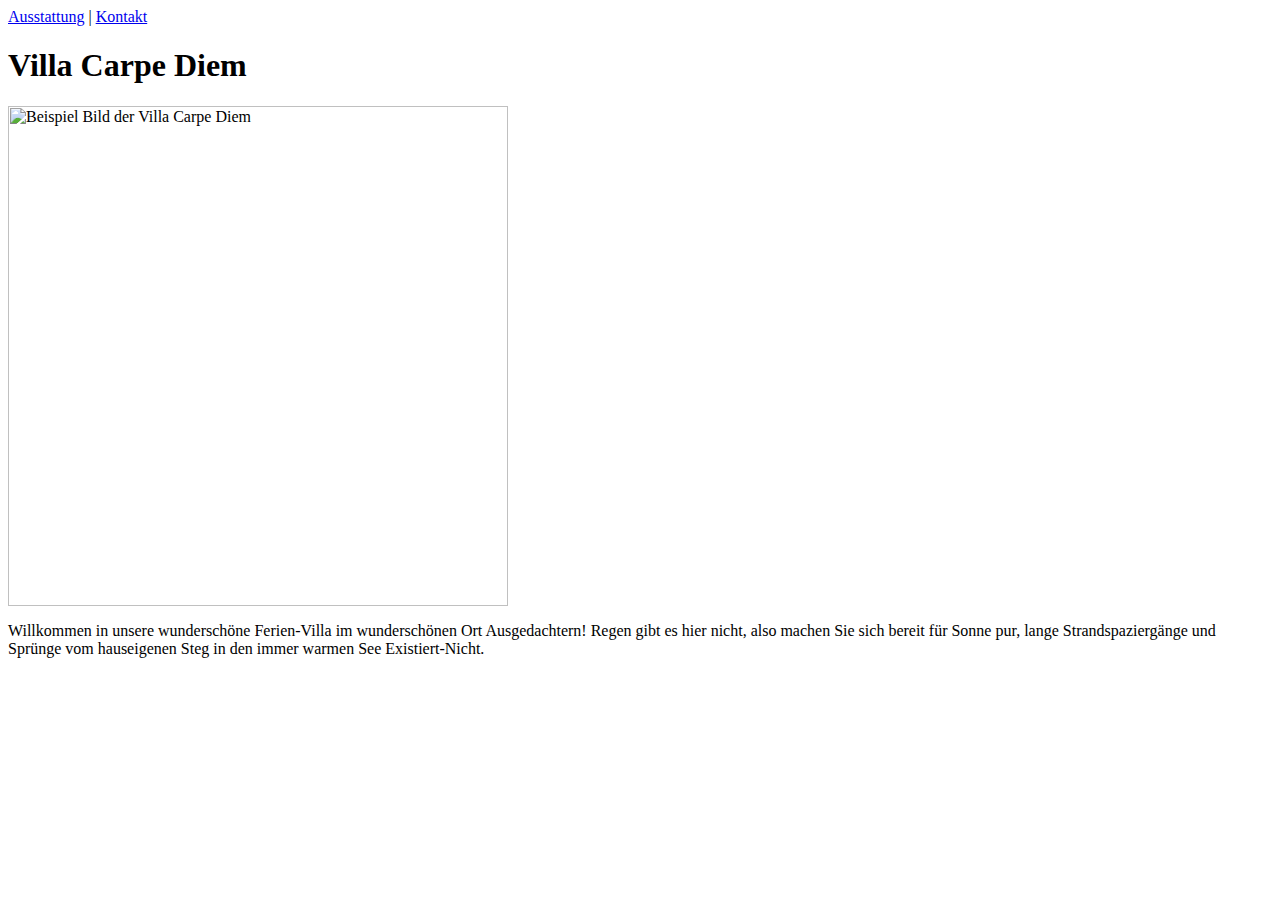
==== index.html @ e696f75b "Initial commit" ====
<html>
  <head>
    <meta charset="UTF-8">
    <!--<script src="script.js"></script>-->
    <!-- <link rel="stylesheet" type="text/css" href="styles.css"> -->
  </head>
  <body>
    <header>
    <nav>
    <a href="/facilities.html">Ausstattung</a> |
    <a href="/contact.html">Kontakt</a> 
    </nav>
   
    <h1>Villa Carpe Diem</h1>
    </header>
    <main>
    <img src="https://cdn.pixabay.com/photo/2015/12/28/10/19/hotel-1111199_960_720.jpg" alt="Beispiel Bild der Villa Carpe Diem" width="500" > <br>
      <p>Willkommen in unsere wunderschöne Ferien-Villa im wunderschönen Ort
      Ausgedachtern! Regen gibt es hier nicht, also machen Sie sich bereit für Sonne pur, lange
      Strandspaziergänge und Sprünge vom hauseigenen Steg in den immer warmen See
      Existiert-Nicht.</p>
    </main>
  </body>
</html>
---- styles.css ----
body {
  background: orange;
}
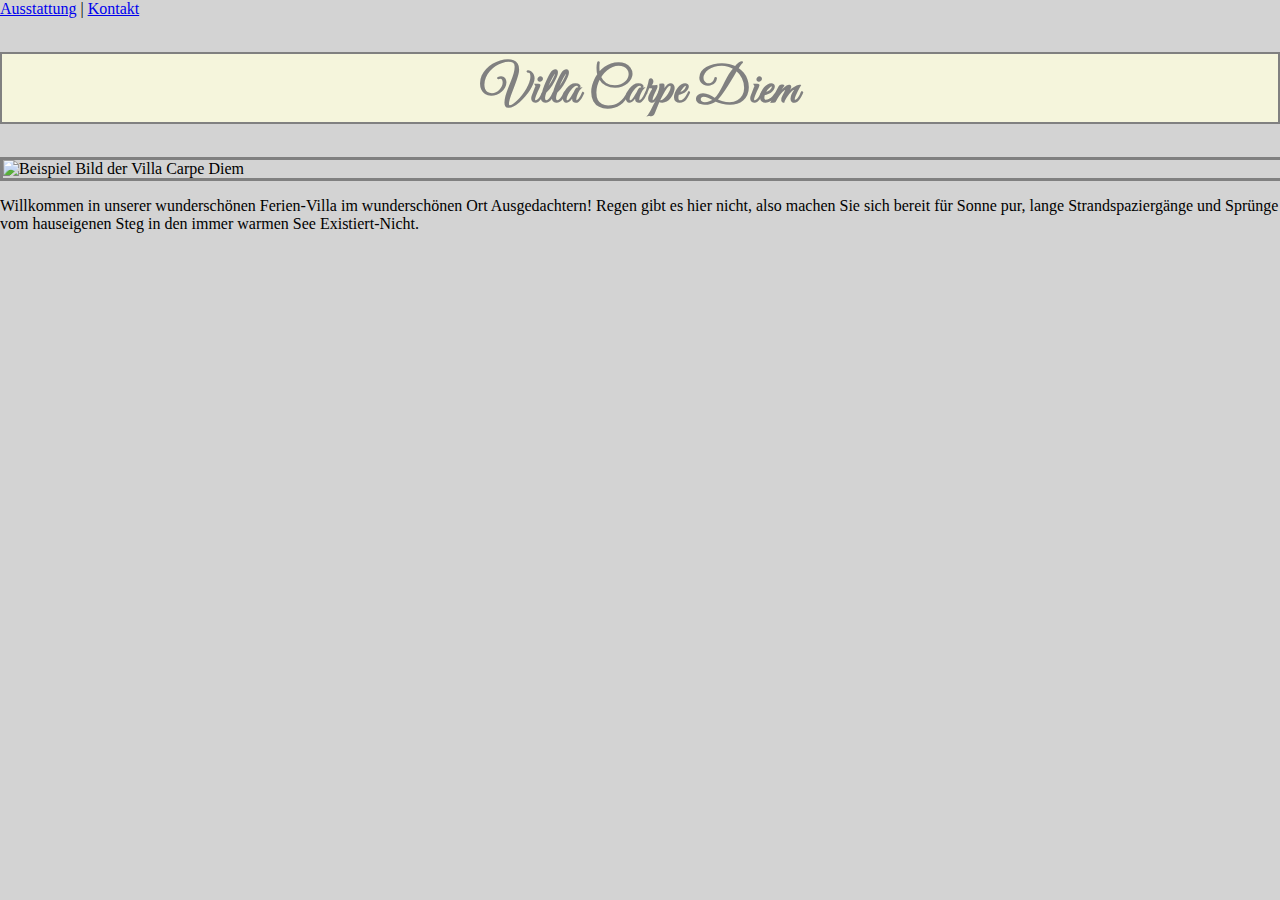
==== commit 62fbc3d1: "home edit" ====
--- a/index.html
+++ b/index.html
@@ -2,7 +2,10 @@
   <head>
     <meta charset="UTF-8">
     <!--<script src="script.js"></script>-->
-    <!-- <link rel="stylesheet" type="text/css" href="styles.css"> -->
+     <link rel="stylesheet" type="text/css" href="styles.css">
+     <link rel="preconnect" href="https://fonts.googleapis.com">
+     <link rel="preconnect" href="https://fonts.gstatic.com" crossorigin>
+     <link href="https://fonts.googleapis.com/css2?family=Great+Vibes&display=swap" rel="stylesheet">
   </head>
   <body>
     <header>
@@ -11,11 +14,11 @@
     <a href="/contact.html">Kontakt</a> 
     </nav>
    
-    <h1>Villa Carpe Diem</h1>
+    <h1 id="nme_villa">Villa Carpe Diem</h1>
     </header>
     <main>
-    <img src="https://cdn.pixabay.com/photo/2015/12/28/10/19/hotel-1111199_960_720.jpg" alt="Beispiel Bild der Villa Carpe Diem" width="500" > <br>
-      <p>Willkommen in unsere wunderschöne Ferien-Villa im wunderschönen Ort
+    <div class="pic_villa"><img src="https://cdn.pixabay.com/photo/2015/12/28/10/19/hotel-1111199_960_720.jpg" alt="Beispiel Bild der Villa Carpe Diem" ></div>
+      <p>Willkommen in unserer wunderschönen Ferien-Villa im wunderschönen Ort
       Ausgedachtern! Regen gibt es hier nicht, also machen Sie sich bereit für Sonne pur, lange
       Strandspaziergänge und Sprünge vom hauseigenen Steg in den immer warmen See
       Existiert-Nicht.</p>
--- a/styles.css
+++ b/styles.css
@@ -1,3 +1,21 @@
 body {
-  background: orange;
+  background: lightgrey;
+  margin: 0
+}
+#nme_villa {
+  font-family: 'Great Vibes', cursive;
+  font-size: 50px;
+  color: grey;
+  border: solid 2px grey;
+  background-color: beige;
+  padding: 5px 10px 0 10px;
+  text-align: center;
+}
+p {
+  font-family: Times, "Times New Roman", Georgia, serif;
+}
+div.pic_villa {
+  width: 100%;
+  margin: 0;
+  border: solid grey;
 }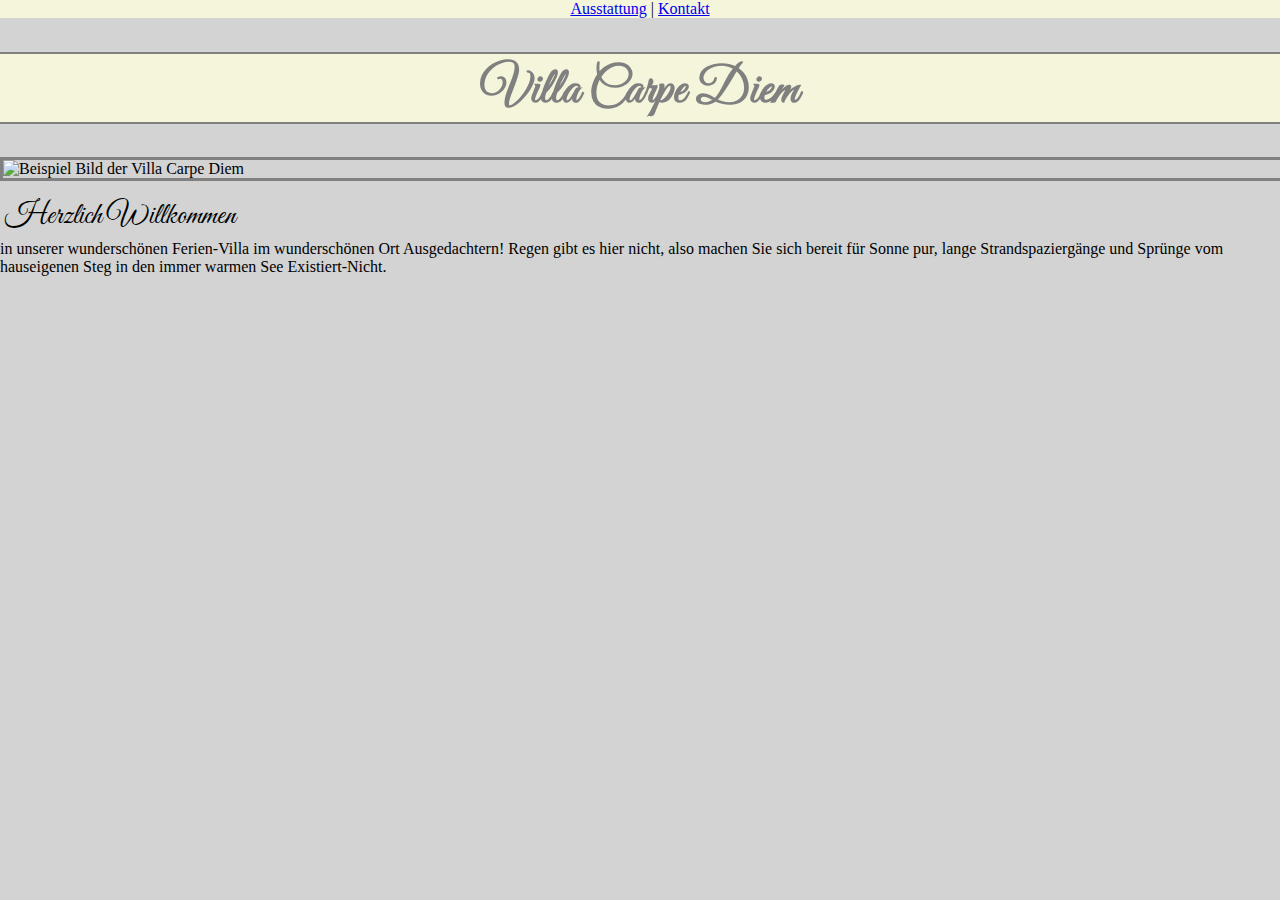
==== commit fda18c64: "2 files modified" ====
--- a/index.html
+++ b/index.html
@@ -18,7 +18,7 @@
     </header>
     <main>
     <div class="pic_villa"><img src="https://cdn.pixabay.com/photo/2015/12/28/10/19/hotel-1111199_960_720.jpg" alt="Beispiel Bild der Villa Carpe Diem" ></div>
-      <p>Willkommen in unserer wunderschönen Ferien-Villa im wunderschönen Ort
+      <p><p class="lb1">Herzlich Willkommen</p> in unserer wunderschönen Ferien-Villa im wunderschönen Ort
       Ausgedachtern! Regen gibt es hier nicht, also machen Sie sich bereit für Sonne pur, lange
       Strandspaziergänge und Sprünge vom hauseigenen Steg in den immer warmen See
       Existiert-Nicht.</p>
--- a/styles.css
+++ b/styles.css
@@ -1,19 +1,28 @@
 body {
   background: lightgrey;
   margin: 0
+}
+nav{
+  background-color: beige;
+  text-align: center;
+}
+p.lb1{
+  display: block;
+  font-family: 'Great Vibes', cursive;
+  font-size: 30px;
+  margin: 5px;
 }
 #nme_villa {
   font-family: 'Great Vibes', cursive;
   font-size: 50px;
   color: grey;
-  border: solid 2px grey;
+  border-top: solid 2px grey;
+  border-bottom: solid 2px grey;
   background-color: beige;
   padding: 5px 10px 0 10px;
   text-align: center;
 }
-p {
-  font-family: Times, "Times New Roman", Georgia, serif;
-}
+
 div.pic_villa {
   width: 100%;
   margin: 0;
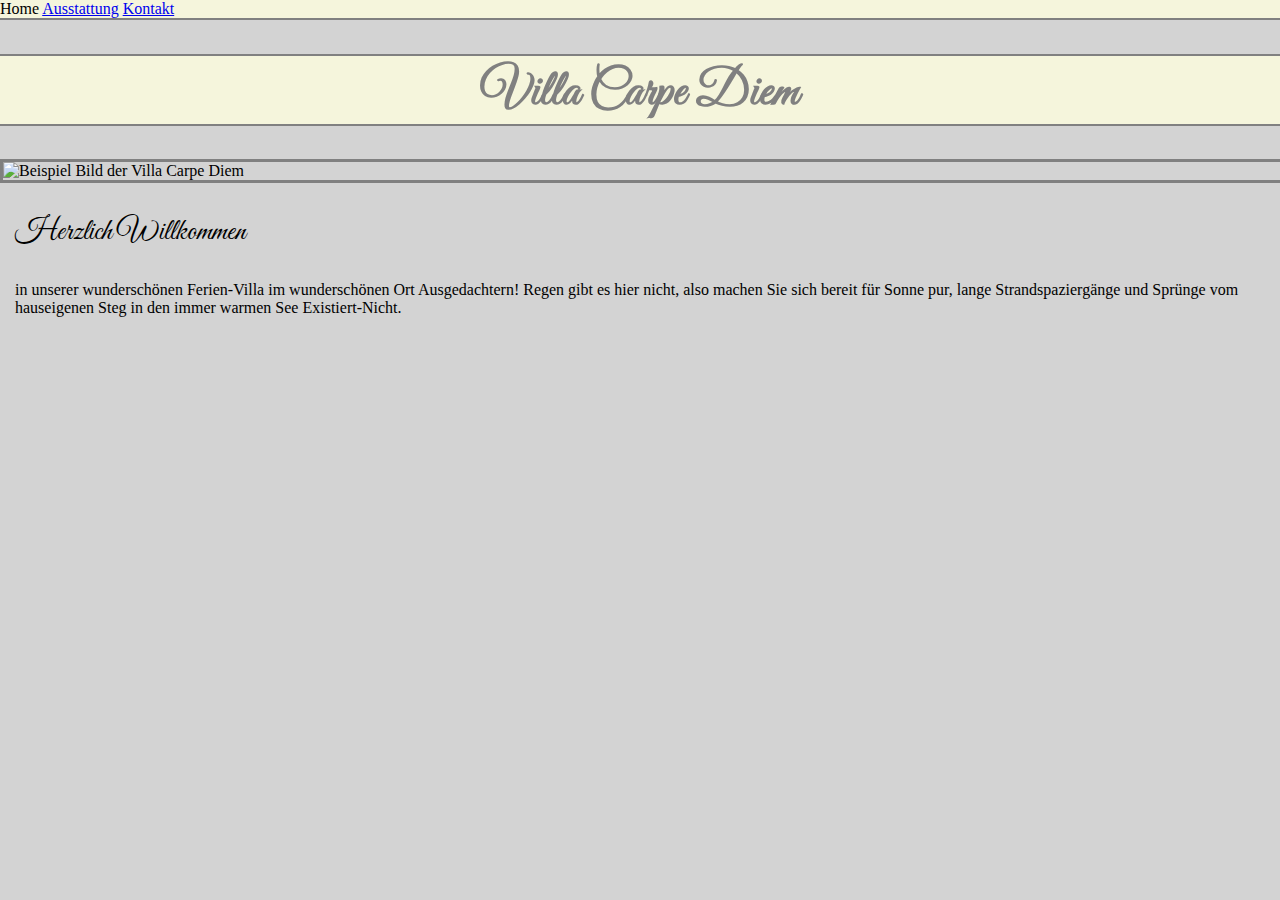
==== commit 83f7170d: "2 files modified" ====
--- a/index.html
+++ b/index.html
@@ -2,6 +2,7 @@
   <head>
     <meta charset="UTF-8">
     <!--<script src="script.js"></script>-->
+    <!--https://fonts.google.com/specimen/Great+Vibes?category=Serif,Handwriting&preview.size=16#standard-styles-->
      <link rel="stylesheet" type="text/css" href="styles.css">
      <link rel="preconnect" href="https://fonts.googleapis.com">
      <link rel="preconnect" href="https://fonts.gstatic.com" crossorigin>
@@ -9,19 +10,24 @@
   </head>
   <body>
     <header>
-    <nav>
-    <a href="/facilities.html">Ausstattung</a> |
-    <a href="/contact.html">Kontakt</a> 
-    </nav>
+    <div class="nav_home">
+      <tr class="nav_t">
+       <td>Home</td>
+       <td><a href="/facilities.html">Ausstattung</a></td>
+       <td><a href="/contact.html">Kontakt</a></td>
+     </tr>
+    </div>
    
     <h1 id="nme_villa">Villa Carpe Diem</h1>
     </header>
     <main>
     <div class="pic_villa"><img src="https://cdn.pixabay.com/photo/2015/12/28/10/19/hotel-1111199_960_720.jpg" alt="Beispiel Bild der Villa Carpe Diem" ></div>
+    <div class="txt_welc">
       <p><p class="lb1">Herzlich Willkommen</p> in unserer wunderschönen Ferien-Villa im wunderschönen Ort
       Ausgedachtern! Regen gibt es hier nicht, also machen Sie sich bereit für Sonne pur, lange
       Strandspaziergänge und Sprünge vom hauseigenen Steg in den immer warmen See
       Existiert-Nicht.</p>
+    </div>
     </main>
   </body>
 </html>--- a/styles.css
+++ b/styles.css
@@ -2,16 +2,30 @@
   background: lightgrey;
   margin: 0
 }
-nav{
+div.nav_home{
   background-color: beige;
+  border-bottom: solid 2px grey;
+}
+table.nav_t{
+  border-collapse: collapse;
+  width: 100%;
+}
+td {
+  border: 1px solid #dddddd;
   text-align: center;
+  padding: 8px;
 }
+div.txt_welc{
+  display: block;
+  font-family: 'Times New Roman';
+  font-size: 16px;
+  margin-left: 5px;
+  padding-left: 10px;}
 p.lb1{
   display: block;
   font-family: 'Great Vibes', cursive;
   font-size: 30px;
-  margin: 5px;
-}
+  }
 #nme_villa {
   font-family: 'Great Vibes', cursive;
   font-size: 50px;
@@ -25,6 +39,6 @@
 
 div.pic_villa {
   width: 100%;
-  margin: 0;
+  margin: 0 auto 0 auto;
   border: solid grey;
 }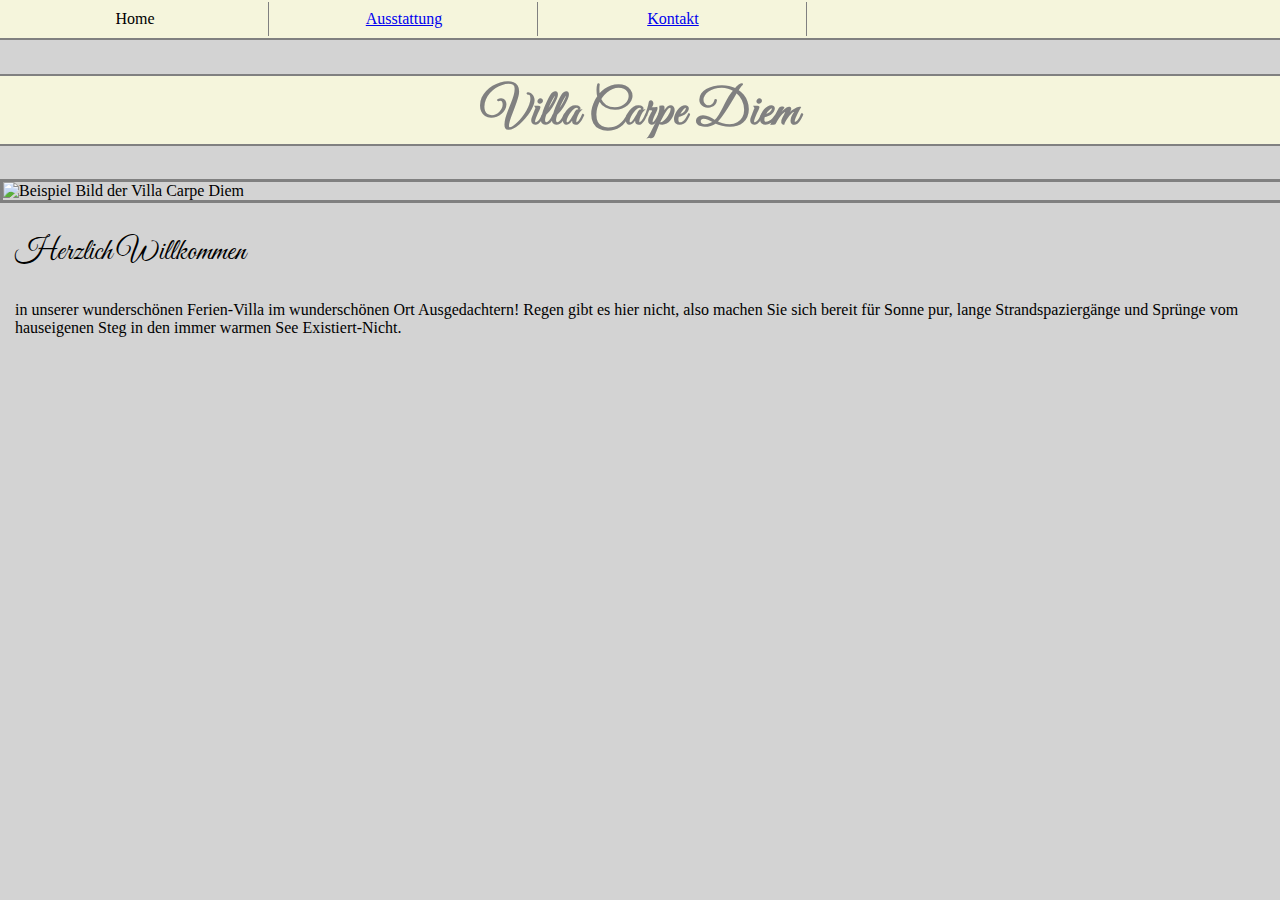
==== commit 75da58b3: "2 files modified" ====
--- a/index.html
+++ b/index.html
@@ -10,13 +10,15 @@
   </head>
   <body>
     <header>
-    <div class="nav_home">
-      <tr class="nav_t">
-       <td>Home</td>
-       <td><a href="/facilities.html">Ausstattung</a></td>
-       <td><a href="/contact.html">Kontakt</a></td>
-     </tr>
-    </div>
+    <nav class="nav_home">
+      <table>
+        <tr class="nav_t">
+          <td>Home</td>
+          <td><a href="/facilities.html">Ausstattung</a></td>
+          <td><a href="/contact.html">Kontakt</a></td>
+       </tr>
+     </table>
+    </nav>
    
     <h1 id="nme_villa">Villa Carpe Diem</h1>
     </header>
--- a/styles.css
+++ b/styles.css
@@ -2,18 +2,16 @@
   background: lightgrey;
   margin: 0
 }
-div.nav_home{
+nav.nav_home{
   background-color: beige;
   border-bottom: solid 2px grey;
 }
-table.nav_t{
-  border-collapse: collapse;
-  width: 100%;
-}
 td {
-  border: 1px solid #dddddd;
+  border-right: 1px grey solid;
   text-align: center;
   padding: 8px;
+  width: 250px;
+ 
 }
 div.txt_welc{
   display: block;
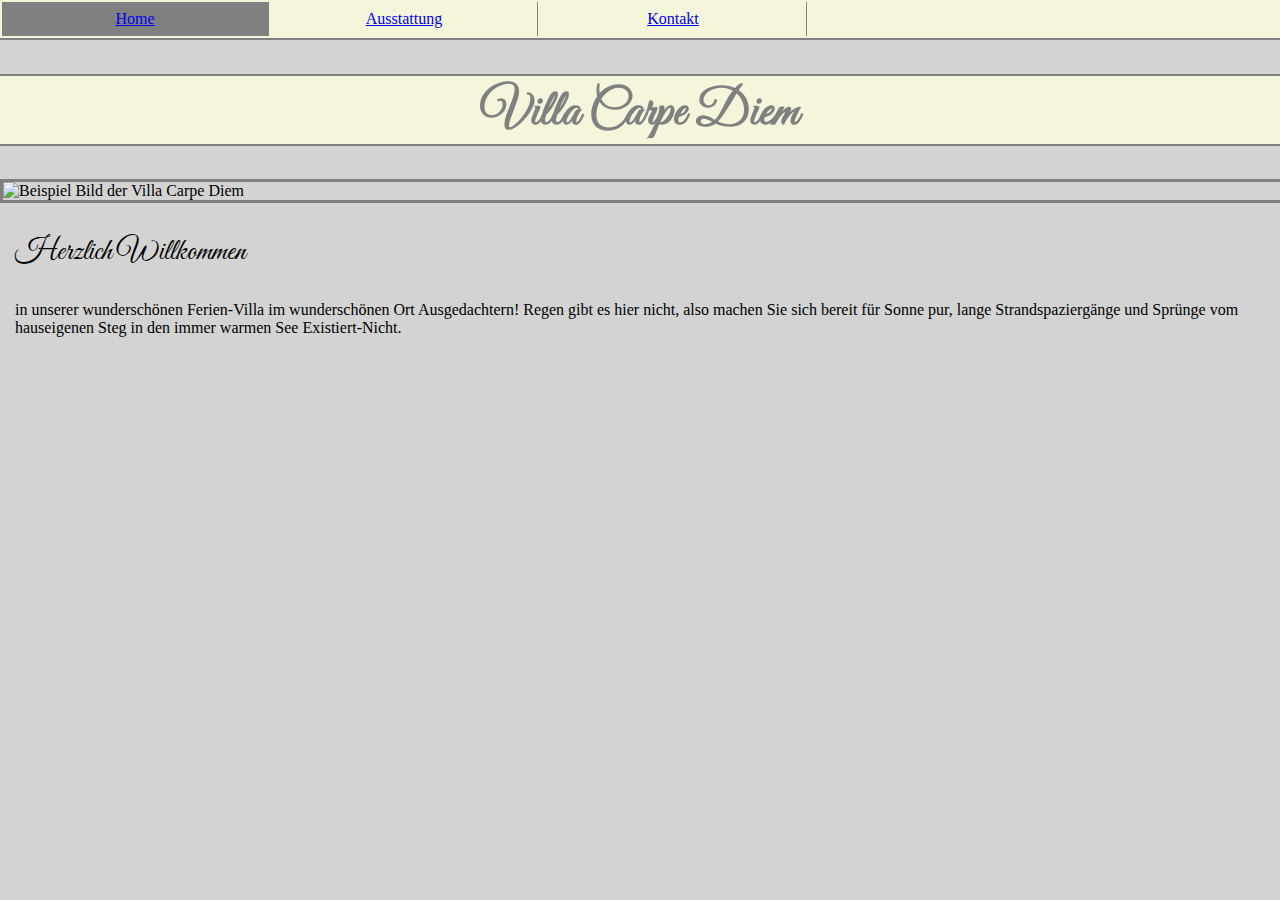
==== commit 58eaba84: "2 files modified" ====
--- a/index.html
+++ b/index.html
@@ -13,7 +13,7 @@
     <nav class="nav_home">
       <table>
         <tr class="nav_t">
-          <td>Home</td>
+          <td class="active"><a href="#home">Home</a></td>
           <td><a href="/facilities.html">Ausstattung</a></td>
           <td><a href="/contact.html">Kontakt</a></td>
        </tr>
--- a/styles.css
+++ b/styles.css
@@ -11,7 +11,10 @@
   text-align: center;
   padding: 8px;
   width: 250px;
- 
+}
+td.active{
+  background-color: grey;
+  color: black ;
 }
 div.txt_welc{
   display: block;
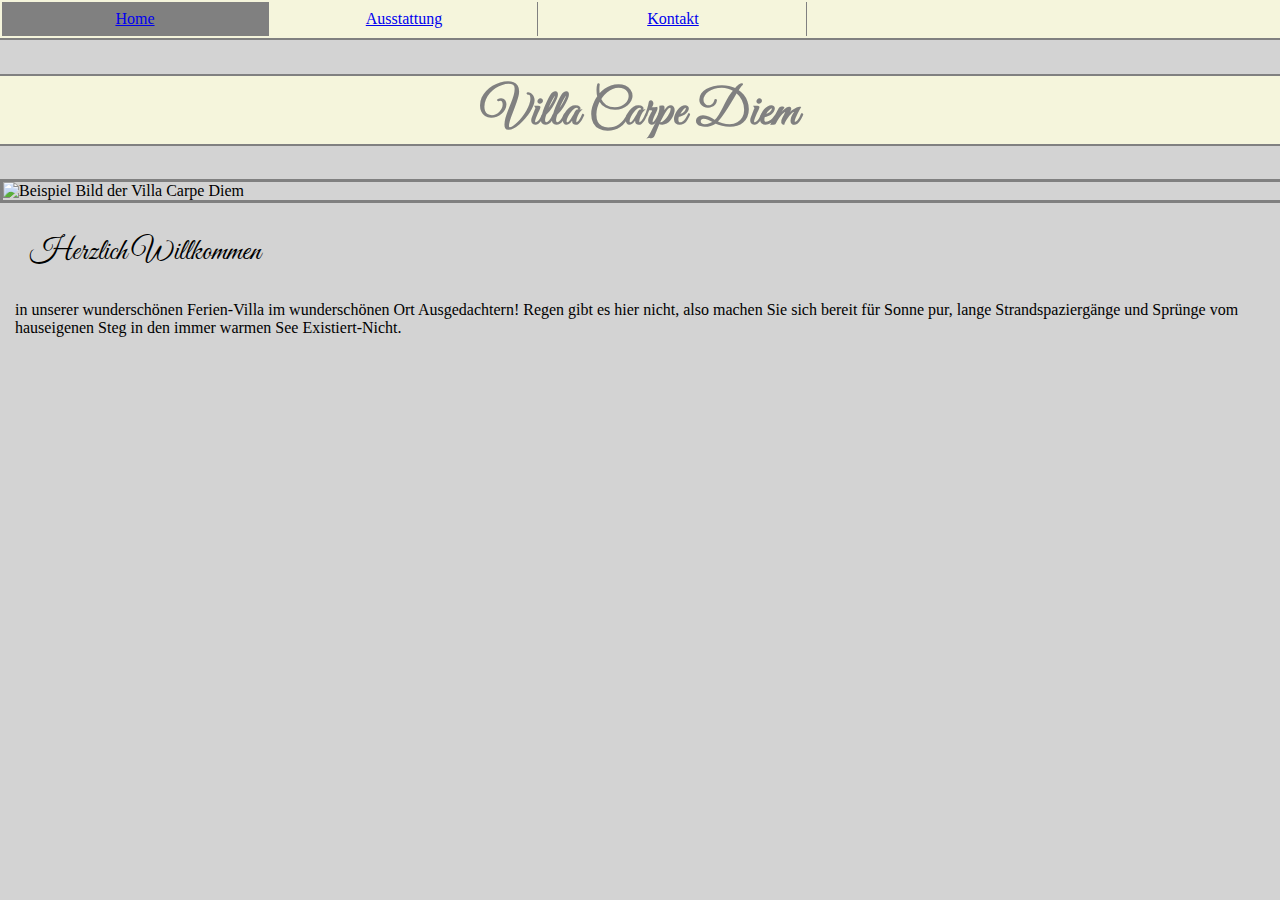
==== commit c333ab6f: "1 file modified" ====
--- a/index.html
+++ b/index.html
@@ -13,9 +13,9 @@
     <nav class="nav_home">
       <table>
         <tr class="nav_t">
-          <td class="active"><a href="#home">Home</a></td>
-          <td><a href="/facilities.html">Ausstattung</a></td>
-          <td><a href="/contact.html">Kontakt</a></td>
+          <td class="active"><a href="index.html">Home</a></td>
+          <td><a href="facilities.html">Ausstattung</a></td>
+          <td><a href="contact.html">Kontakt</a></td>
        </tr>
      </table>
     </nav>
--- a/styles.css
+++ b/styles.css
@@ -16,7 +16,7 @@
   background-color: grey;
   color: black ;
 }
-div.txt_welc{
+div.txt_welc, p{
   display: block;
   font-family: 'Times New Roman';
   font-size: 16px;
@@ -27,6 +27,12 @@
   font-family: 'Great Vibes', cursive;
   font-size: 30px;
   }
+h2{
+    display: block;
+    font-family: 'Great Vibes', cursive;
+    font-size: 30px;
+    margin-left: 10px;
+    }
 #nme_villa {
   font-family: 'Great Vibes', cursive;
   font-size: 50px;
@@ -40,6 +46,40 @@
 
 div.pic_villa {
   width: 100%;
-  margin: 0 auto 0 auto;
+  margin-left: 0;
+  margin-right: 0;
   border: solid grey;
+}
+.pic_whirl, .pic_kino, .pic_spa{
+
+  position: absolute;
+  margin-left: 400px;
+  
+}
+#whirlpool{
+  height: 150px;
+  margin-top: 0 px;
+  border: solid grey 2px;
+}
+
+#kino{
+  height: 150px;
+  margin-top: 170px;
+  border: solid grey 2px;
+}
+#spa{
+  height: 105px;
+  margin-top: 340px;
+  border: solid grey 2px;
+}
+form{
+  margin-left: 30px;
+}
+.button_send{
+  margin-left: 197px;
+}
+li{
+  display: inline;
+  margin-left: 10px;
+  margin-right: 10px;
 }